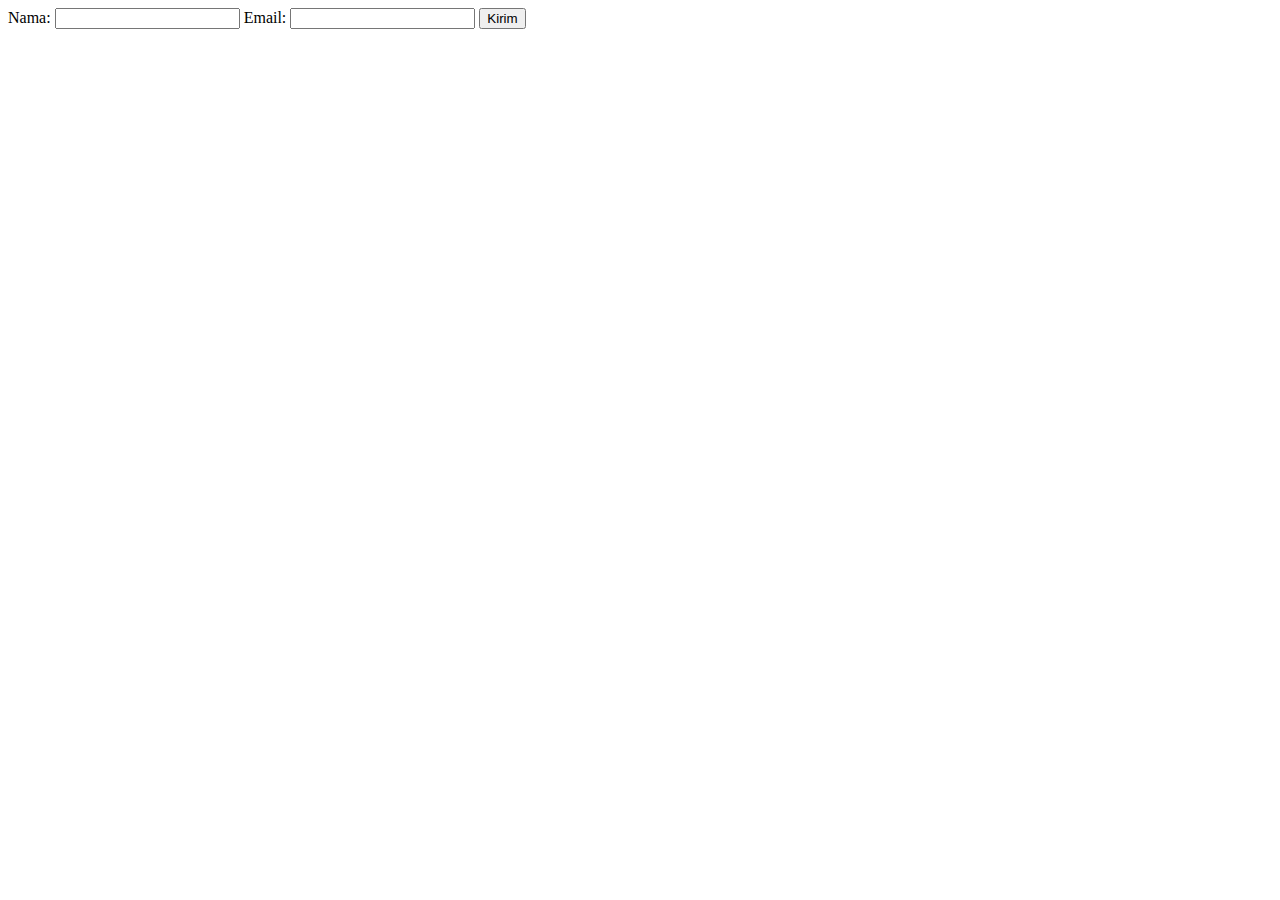
==== form.html @ 815e8981 "branch muhammad alfan ridho" ====
<!DOCTYPE html>
<html lang="en">
<head>
    <meta charset="UTF-8">
    <meta name="viewport" content="width=device-width, initial-scale=1.0">
    <title>Form</title>
</head>
<body>
    <form action="" method="post">
        <label for="nama">Nama:</label>
        <input type="text" name="nama" id="nama">

        <label for="email">Email:</label>
        <input type="email" name="email" id="email">

        <input type="submit" value="Kirim">
    </form>
</body>
</html>
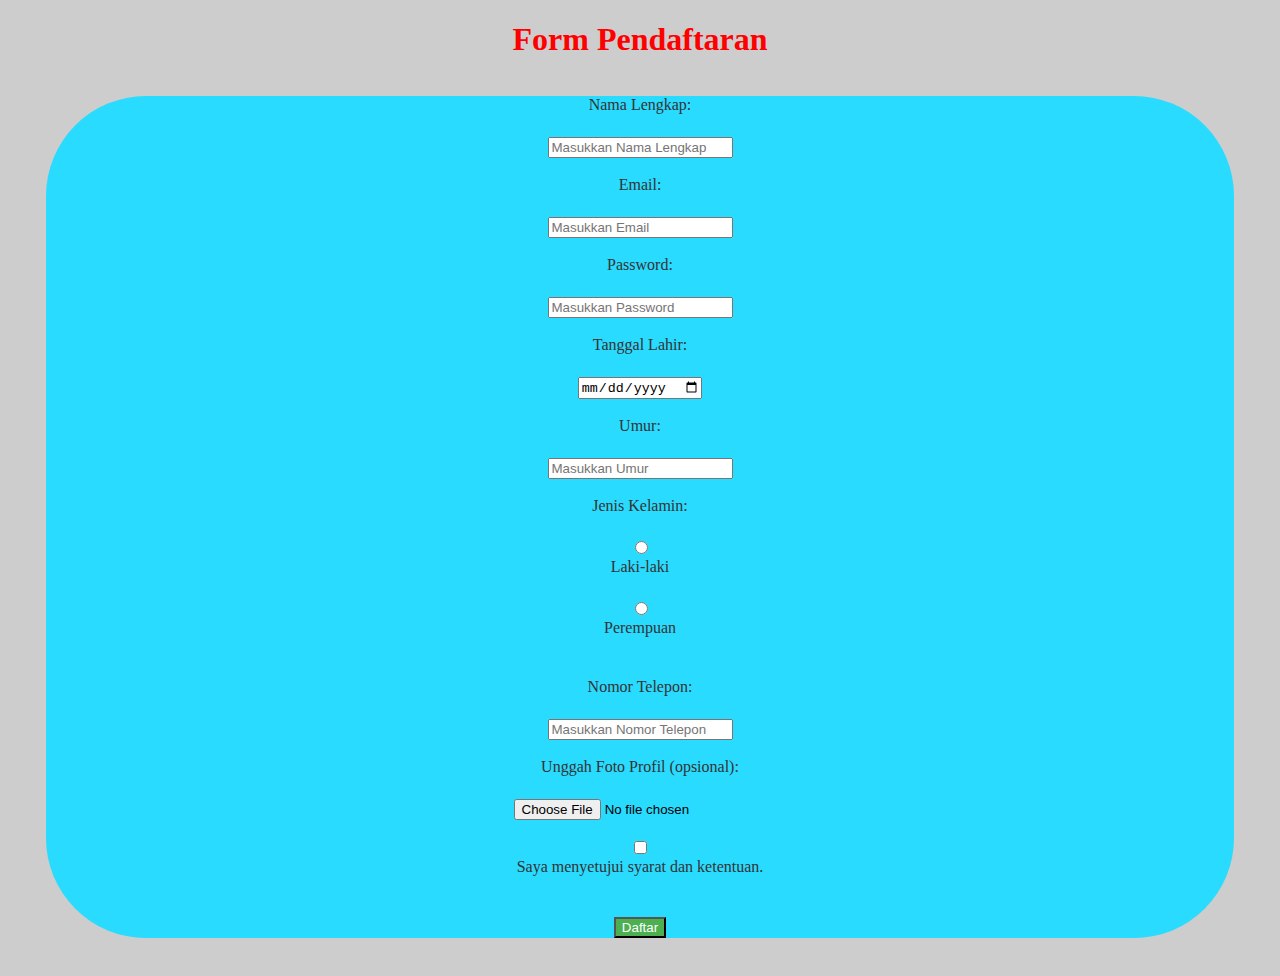
==== commit b5176c63: "tugas github" ====
--- a/form.html
+++ b/form.html
@@ -3,17 +3,56 @@
 <head>
     <meta charset="UTF-8">
     <meta name="viewport" content="width=device-width, initial-scale=1.0">
-    <title>Form</title>
+    <title>Form Pendaftaran</title>
+    <!-- css external -->
+    <link rel="stylesheet" href="css/form.css">
 </head>
+<!-- css internal -->
+<style>
+    h1{
+            text-align: center;
+            color: #ff0000;
+        }
+        label{
+            display: block;
+            margin-bottom: 5px;
+            color: #333;
+        }
+</style>
 <body>
-    <form action="" method="post">
-        <label for="nama">Nama:</label>
-        <input type="text" name="nama" id="nama">
+    <h1>Form Pendaftaran</h1>
+    <form id="form" action="#">
+        <label for="fullname">Nama Lengkap:</label><br>
+        <input type="text" id="fullname" name="fullname" required minlength="3" placeholder="Masukkan Nama Lengkap"><br><br>
 
-        <label for="email">Email:</label>
-        <input type="email" name="email" id="email">
+        <label for="email">Email:</label><br>
+        <input type="email" id="email" name="email" required placeholder="Masukkan Email"><br><br>
 
-        <input type="submit" value="Kirim">
+        <label for="password">Password:</label><br>
+        <input type="password" id="password" name="password" required minlength="8" placeholder="Masukkan Password"><br><br>
+
+        <label for="birthdate">Tanggal Lahir:</label><br>
+        <input type="date" id="birthdate" name="birthdate" required><br><br>
+
+        <label for="age">Umur:</label><br>
+        <input type="number" id="age" name="age" min="18" required placeholder="Masukkan Umur"><br><br>
+
+        <label>Jenis Kelamin:</label><br>
+        <input type="radio" id="male" name="gender" value="Laki-laki" required>
+        <label for="male">Laki-laki</label><br>
+        <input type="radio" id="female" name="gender" value="Perempuan" required>
+        <label for="female">Perempuan</label><br><br>
+
+        <label for="phone">Nomor Telepon:</label><br>
+        <input type="tel" id="phone" name="phone" pattern="[0-9]{10,13}" required placeholder="Masukkan Nomor Telepon"><br><br>
+
+        <label for="profilePic">Unggah Foto Profil (opsional):</label><br>
+        <input type="file" id="profilePic" name="profilePic"><br><br>
+
+        <input type="checkbox" id="terms" name="terms" required>
+        <label for="terms">Saya menyetujui syarat dan ketentuan.</label><br><br>
+        <!-- css inline -->
+        <input type="submit" value="Daftar" style="background-color: #4CAF50; color: #fff;">
     </form>
 </body>
-</html>+</html>
--- a/css/form.css
+++ b/css/form.css
@@ -0,0 +1,13 @@
+body{
+    background-color: rgb(205, 205, 205);
+    text-align: center;
+}
+#form{
+    background-color: #29dbff;
+    border-radius: 100px;
+    margin: 3%;
+}
+
+.label{
+    color: white;
+}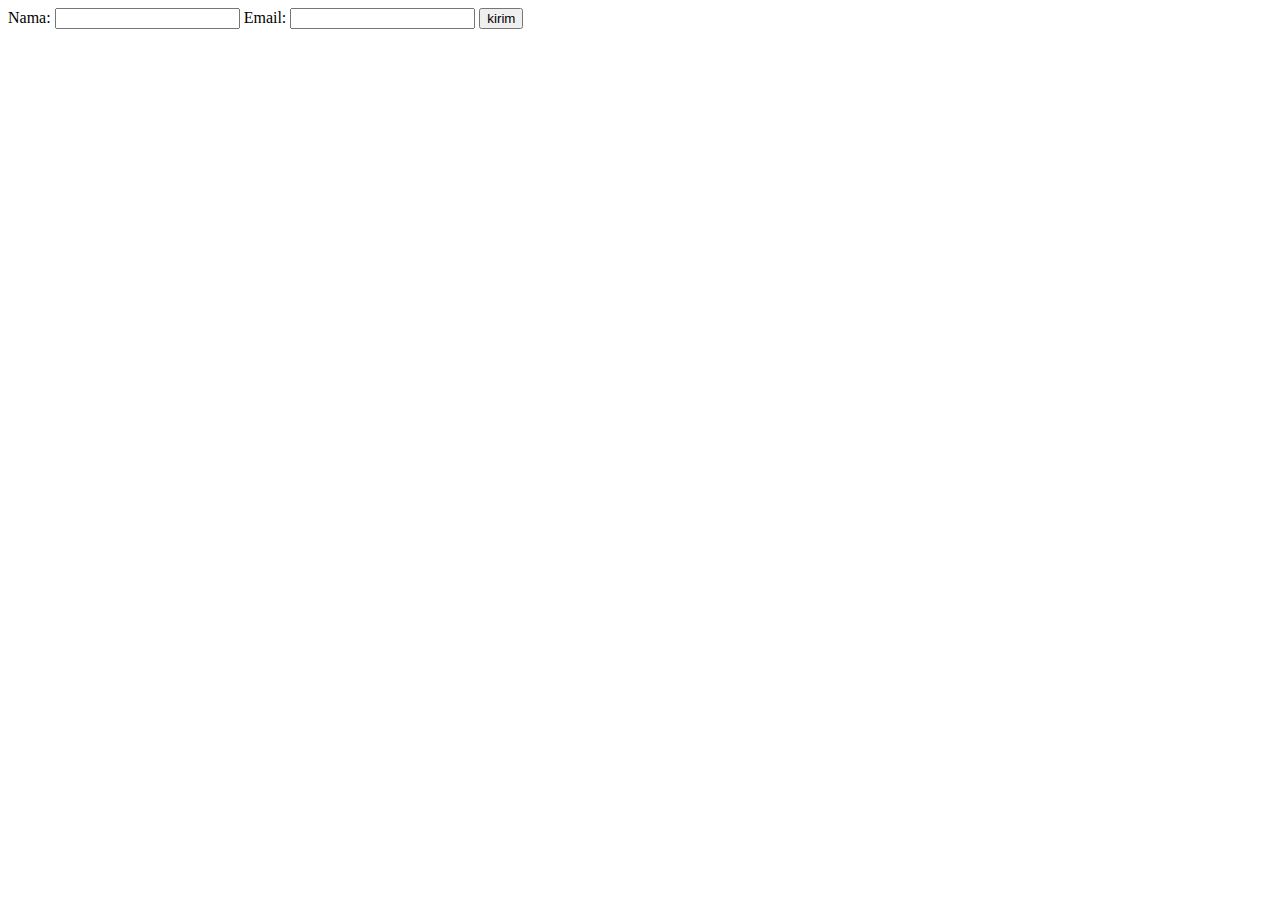
==== commit 0fadfb38: "Praktikum Html" ====
--- a/form.html
+++ b/form.html
@@ -1,58 +1,19 @@
-<!DOCTYPE html>
-<html lang="en">
-<head>
-    <meta charset="UTF-8">
-    <meta name="viewport" content="width=device-width, initial-scale=1.0">
-    <title>Form Pendaftaran</title>
-    <!-- css external -->
-    <link rel="stylesheet" href="css/form.css">
-</head>
-<!-- css internal -->
-<style>
-    h1{
-            text-align: center;
-            color: #ff0000;
-        }
-        label{
-            display: block;
-            margin-bottom: 5px;
-            color: #333;
-        }
-</style>
-<body>
-    <h1>Form Pendaftaran</h1>
-    <form id="form" action="#">
-        <label for="fullname">Nama Lengkap:</label><br>
-        <input type="text" id="fullname" name="fullname" required minlength="3" placeholder="Masukkan Nama Lengkap"><br><br>
-
-        <label for="email">Email:</label><br>
-        <input type="email" id="email" name="email" required placeholder="Masukkan Email"><br><br>
-
-        <label for="password">Password:</label><br>
-        <input type="password" id="password" name="password" required minlength="8" placeholder="Masukkan Password"><br><br>
-
-        <label for="birthdate">Tanggal Lahir:</label><br>
-        <input type="date" id="birthdate" name="birthdate" required><br><br>
-
-        <label for="age">Umur:</label><br>
-        <input type="number" id="age" name="age" min="18" required placeholder="Masukkan Umur"><br><br>
-
-        <label>Jenis Kelamin:</label><br>
-        <input type="radio" id="male" name="gender" value="Laki-laki" required>
-        <label for="male">Laki-laki</label><br>
-        <input type="radio" id="female" name="gender" value="Perempuan" required>
-        <label for="female">Perempuan</label><br><br>
-
-        <label for="phone">Nomor Telepon:</label><br>
-        <input type="tel" id="phone" name="phone" pattern="[0-9]{10,13}" required placeholder="Masukkan Nomor Telepon"><br><br>
-
-        <label for="profilePic">Unggah Foto Profil (opsional):</label><br>
-        <input type="file" id="profilePic" name="profilePic"><br><br>
-
-        <input type="checkbox" id="terms" name="terms" required>
-        <label for="terms">Saya menyetujui syarat dan ketentuan.</label><br><br>
-        <!-- css inline -->
-        <input type="submit" value="Daftar" style="background-color: #4CAF50; color: #fff;">
-    </form>
-</body>
-</html>
+<!DOCTYPE html>
+<html lang="en">
+<head>
+    <meta charset="UTF-8">
+    <meta name="viewport" content="width=device-width, initial-scale=1.0">
+    <title>Document</title>
+</head>
+<body>
+    <form action="" method="post">
+        <label for="nama">Nama:</label>
+        <input type="text" id="nama" name="nama">
+
+        <label for="email">Email:</label>
+        <input type="email" name="email" id="email">
+
+        <input type="submit" value="kirim">
+    </form>
+</body>
+</html>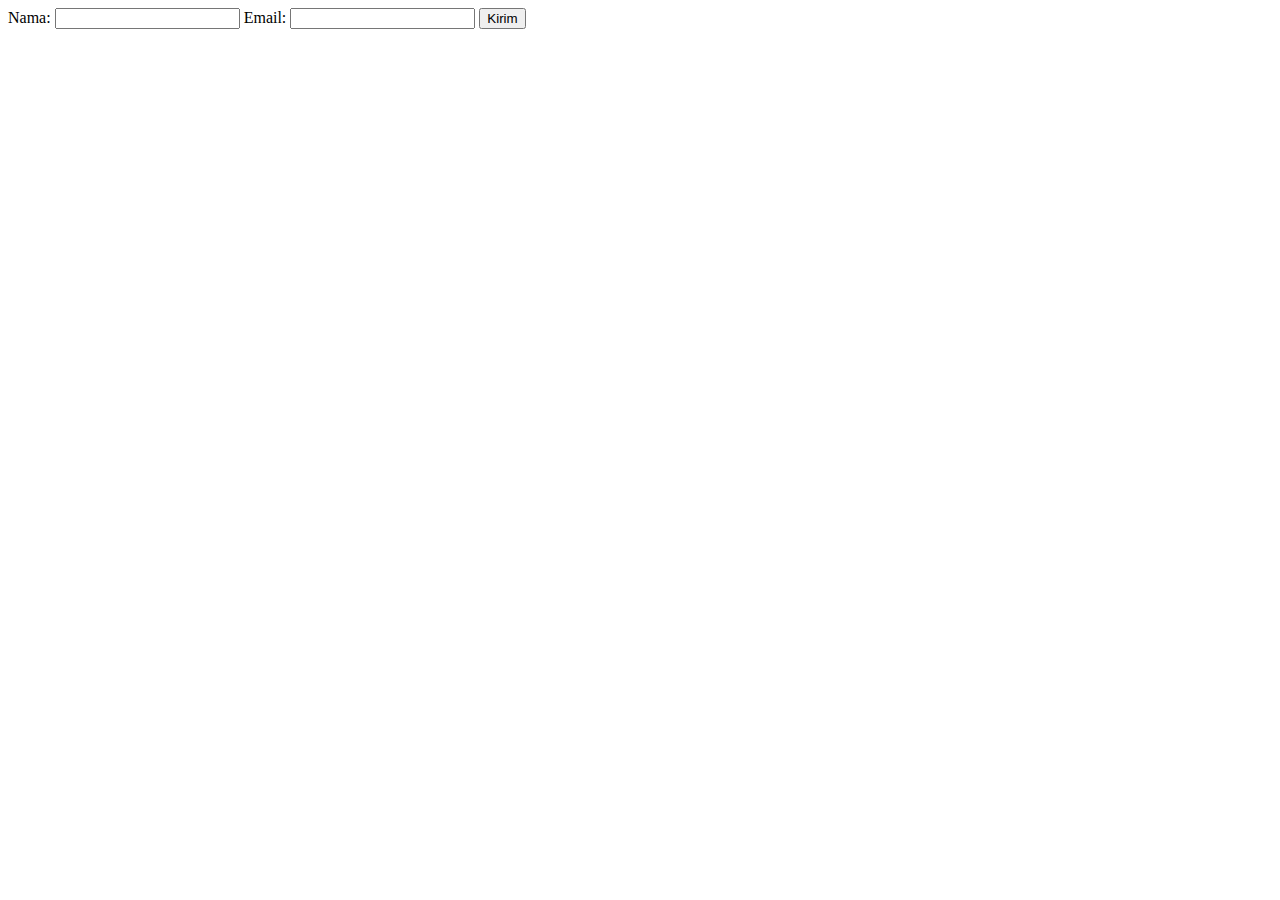
==== commit 70980f11: "tugas github" ====
--- a/form.html
+++ b/form.html
@@ -1,19 +1,19 @@
-<!DOCTYPE html>
-<html lang="en">
-<head>
-    <meta charset="UTF-8">
-    <meta name="viewport" content="width=device-width, initial-scale=1.0">
-    <title>Document</title>
-</head>
-<body>
-    <form action="" method="post">
-        <label for="nama">Nama:</label>
-        <input type="text" id="nama" name="nama">
-
-        <label for="email">Email:</label>
-        <input type="email" name="email" id="email">
-
-        <input type="submit" value="kirim">
-    </form>
-</body>
+<!DOCTYPE html>
+<html lang="en">
+<head>
+    <meta charset="UTF-8">
+    <meta name="viewport" content="width=device-width, initial-scale=1.0">
+    <title>Form</title>
+</head>
+<body>
+    <form action="" method="post"></form>
+    <label for="nama">Nama:</label>
+    <input type="text" name="nama" id="nama">
+
+    <label for="email">Email:</label>
+    <input type="email" name="email" id="email">
+
+    <input type="submit" value="Kirim">
+    
+</body>
 </html>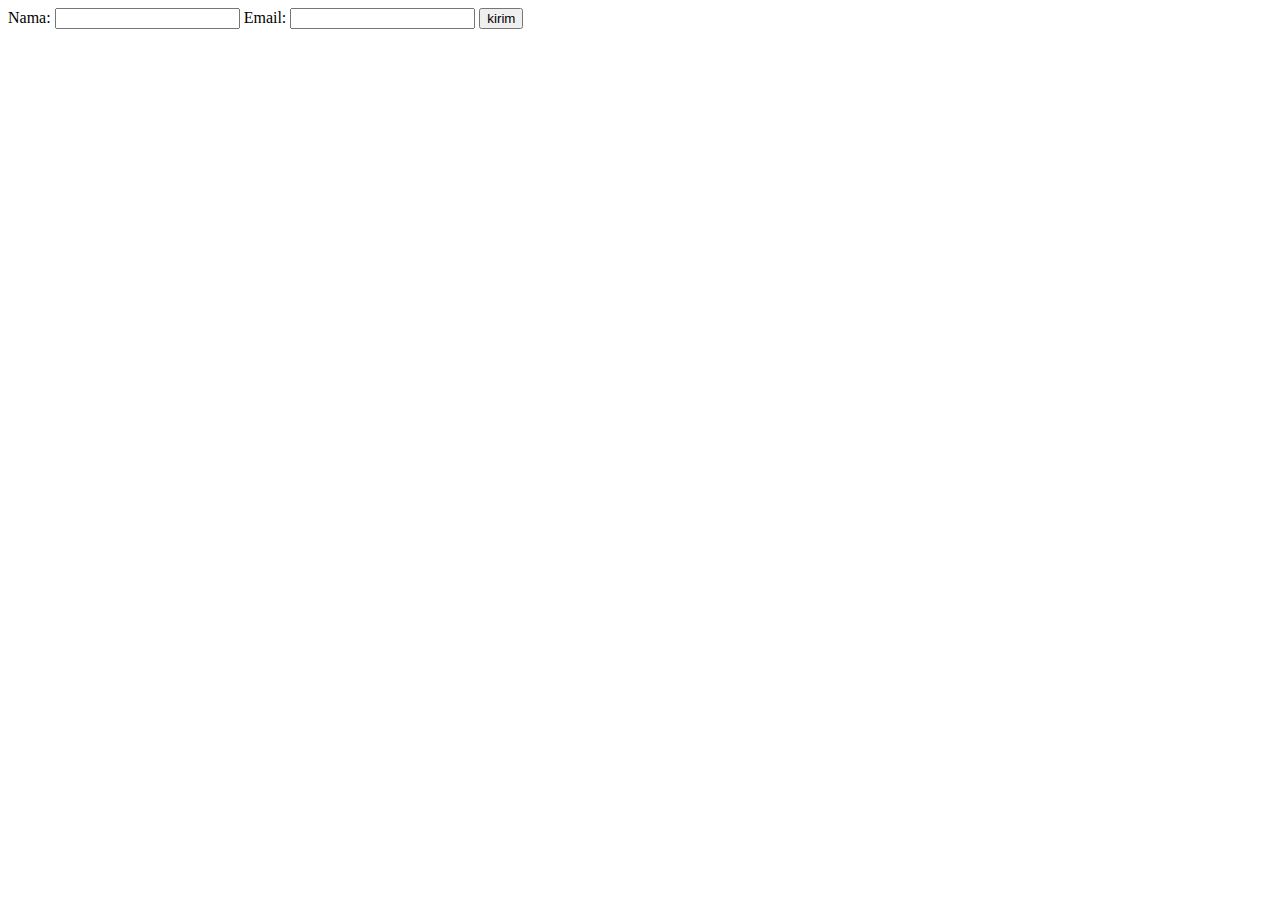
==== commit 1dcec050: "Tugas Kolaborasi" ====
--- a/form.html
+++ b/form.html
@@ -3,17 +3,17 @@
 <head>
     <meta charset="UTF-8">
     <meta name="viewport" content="width=device-width, initial-scale=1.0">
-    <title>Form</title>
+    <title>Document</title>
 </head>
 <body>
-    <form action="" method="post"></form>
-    <label for="nama">Nama:</label>
-    <input type="text" name="nama" id="nama">
+    <form action="" method="post">
+        <label for="nama">Nama:</label>
+        <input type="text" id="nama" name="nama">
 
-    <label for="email">Email:</label>
-    <input type="email" name="email" id="email">
+        <label for="email">Email:</label>
+        <input type="email" name="email" id="email">
 
-    <input type="submit" value="Kirim">
-    
+        <input type="submit" value="kirim">
+    </form>
 </body>
 </html>